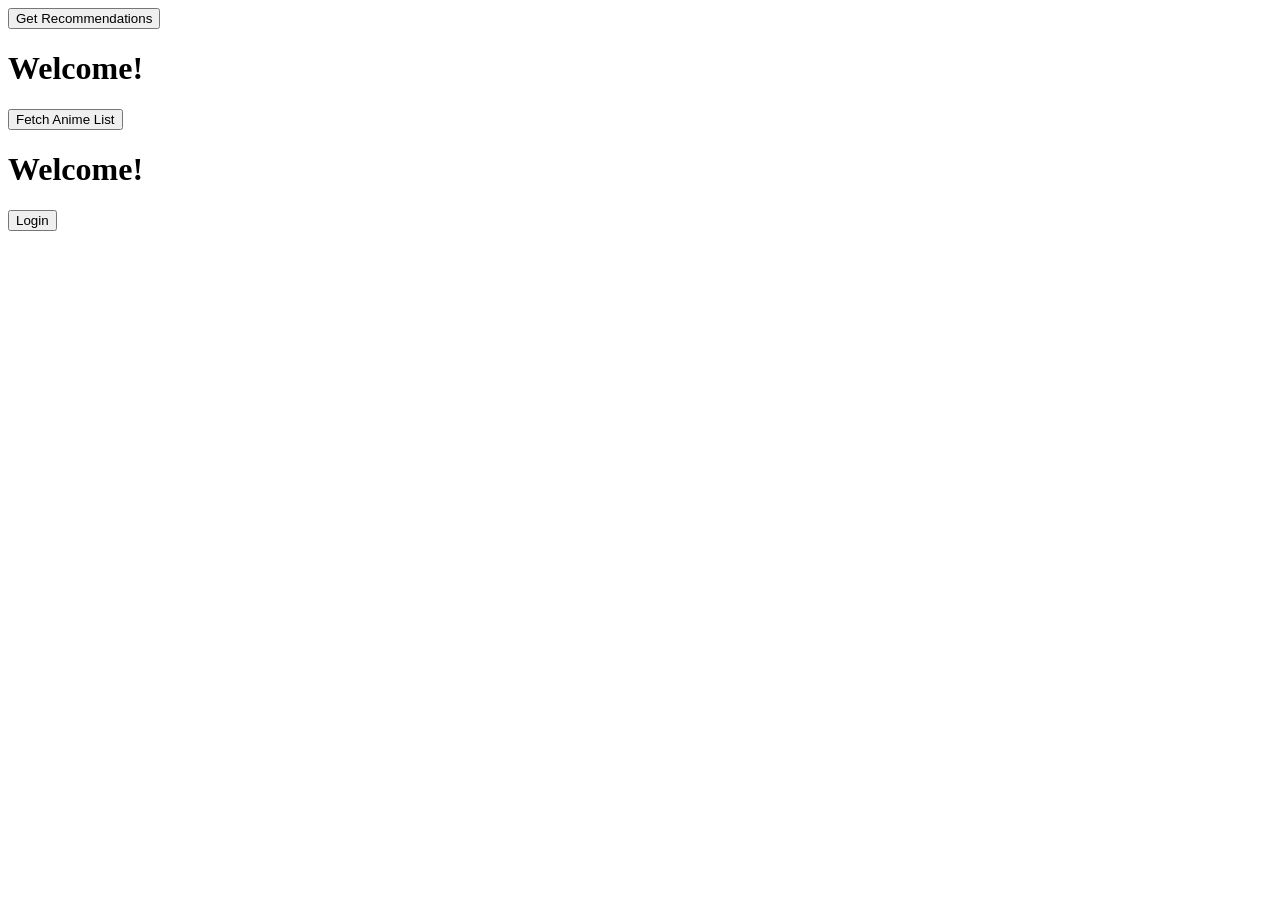
==== src/frontend/templates/dashboard.html @ 48014730 "Got working recommender, currently using consine similarity to generate recommendations, might make " ====
<!DOCTYPE html>
<html lang="en">
<head>
    <meta charset="UTF-8">
    <meta name="viewport" content="width=device-width, initial-scale=1.0">
    <title>Dashboard</title>
</head>
<body>
    <button id="fetchRecommendations">Get Recommendations</button>
    <div id="recommendationsContainer">
        <!-- Recommendations will be appended here -->
    </div>

    <script>
        document.getElementById("fetchRecommendations").addEventListener("click", async () => {
            try {
                // Send request to the backend
                const response = await fetch("/run_recommender", { method: "POST" });
                const data = await response.json();
    
                // Clear existing recommendations
                const container = document.getElementById("recommendationsContainer");
                container.innerHTML = "";
    
                if (data.recommendations && data.recommendations.length > 0) {
                    // Create a list of recommendations
                    const list = document.createElement("ul");
    
                    data.recommendations.forEach((recommendation) => {
                        const item = document.createElement("li");
                        item.textContent = `${recommendation.title_romaji} - Score: ${recommendation.similarity_score.toFixed(2)}`;
                        list.appendChild(item);
                    });
    
                    container.appendChild(list);
                } else {
                    container.textContent = "No recommendations available.";
                }
            } catch (error) {
                console.error("Error fetching recommendations:", error);
                alert("Failed to fetch recommendations. Please try again.");
            }
        });
    </script>
    
</body>

<h1>Welcome!</h1>
<button onclick="fetchAnimeList()">Fetch Anime List</button>
<script>
async function fetchAnimeList() {
    const response = await fetch('/fetch_anime_list', { method: 'POST' });
    const data = await response.json();
    alert(data.message || data.error);
}
</script>

<h1>Welcome!</h1>
<button onclick="login()">Login</button>
<script>
function login() {
    // Redirect the user to the login endpoint
    window.location.href = '/login';
}
</script>


</html>
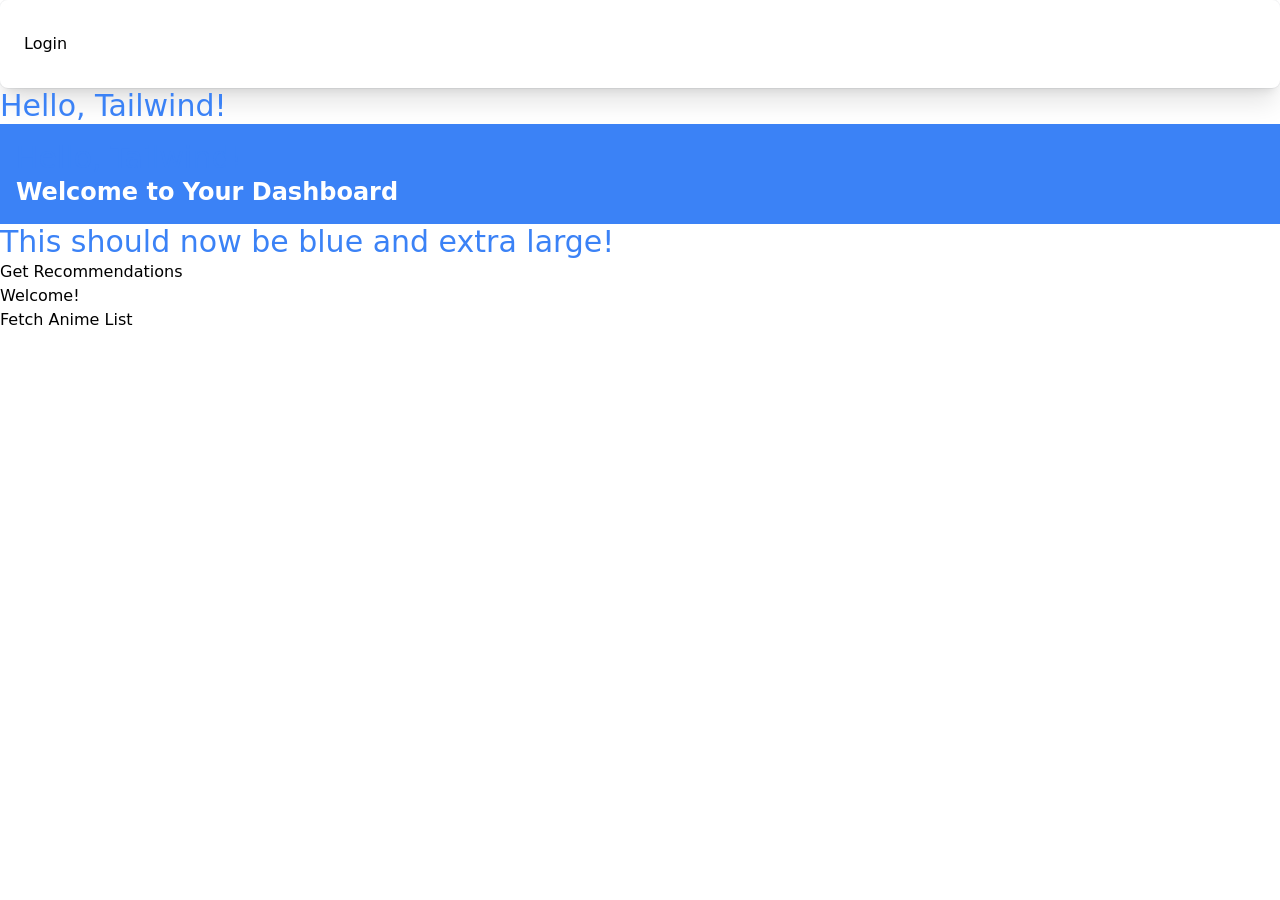
==== commit a8a5c053: "Accidentally put confidential info (API key, CLIENT ID, etc) and pushed to prod. Have now created a " ====
--- a/src/frontend/templates/dashboard.html
+++ b/src/frontend/templates/dashboard.html
@@ -1,11 +1,32 @@
 <!DOCTYPE html>
-<html lang="en">
+<html lang="en" class="dark:bg-slate-800">
 <head>
+    <link href="../static/css/styles.css" rel="stylesheet">
     <meta charset="UTF-8">
     <meta name="viewport" content="width=device-width, initial-scale=1.0">
     <title>Dashboard</title>
 </head>
+<div class="bg-white dark:bg-slate-800 rounded-lg px-6 py-8 ring-1 ring-slate-900/5 shadow-xl">
+<button onclick="login()">Login</button>
+<script>
+function login() {
+    // Redirect the user to the login endpoint
+    window.location.href = '/login';
+}
+</script>
+  </div>
+
+  
 <body>
+    <h1 class="text-blue-500 text-3xl">Hello, Tailwind!</h1>
+    <header class="bg-blue-500 text-white p-4">
+        <h1 class="text-blue-500 text-3xl">Hello, Tailwind!</h1>
+    
+        <h1 class="text-2xl font-bold">Welcome to Your Dashboard</h1>
+    </header>
+    <h1 class="text-blue-500 text-3xl">This should now be blue and extra large!</h1>
+
+    
     <button id="fetchRecommendations">Get Recommendations</button>
     <div id="recommendationsContainer">
         <!-- Recommendations will be appended here -->
@@ -55,14 +76,7 @@
 }
 </script>
 
-<h1>Welcome!</h1>
-<button onclick="login()">Login</button>
-<script>
-function login() {
-    // Redirect the user to the login endpoint
-    window.location.href = '/login';
-}
-</script>
+
 
 
 </html>
--- a/src/frontend/static/css/styles.css
+++ b/src/frontend/static/css/styles.css
@@ -0,0 +1,1496 @@
+*, ::before, ::after {
+  --tw-border-spacing-x: 0;
+  --tw-border-spacing-y: 0;
+  --tw-translate-x: 0;
+  --tw-translate-y: 0;
+  --tw-rotate: 0;
+  --tw-skew-x: 0;
+  --tw-skew-y: 0;
+  --tw-scale-x: 1;
+  --tw-scale-y: 1;
+  --tw-pan-x:  ;
+  --tw-pan-y:  ;
+  --tw-pinch-zoom:  ;
+  --tw-scroll-snap-strictness: proximity;
+  --tw-gradient-from-position:  ;
+  --tw-gradient-via-position:  ;
+  --tw-gradient-to-position:  ;
+  --tw-ordinal:  ;
+  --tw-slashed-zero:  ;
+  --tw-numeric-figure:  ;
+  --tw-numeric-spacing:  ;
+  --tw-numeric-fraction:  ;
+  --tw-ring-inset:  ;
+  --tw-ring-offset-width: 0px;
+  --tw-ring-offset-color: #fff;
+  --tw-ring-color: rgb(59 130 246 / 0.5);
+  --tw-ring-offset-shadow: 0 0 #0000;
+  --tw-ring-shadow: 0 0 #0000;
+  --tw-shadow: 0 0 #0000;
+  --tw-shadow-colored: 0 0 #0000;
+  --tw-blur:  ;
+  --tw-brightness:  ;
+  --tw-contrast:  ;
+  --tw-grayscale:  ;
+  --tw-hue-rotate:  ;
+  --tw-invert:  ;
+  --tw-saturate:  ;
+  --tw-sepia:  ;
+  --tw-drop-shadow:  ;
+  --tw-backdrop-blur:  ;
+  --tw-backdrop-brightness:  ;
+  --tw-backdrop-contrast:  ;
+  --tw-backdrop-grayscale:  ;
+  --tw-backdrop-hue-rotate:  ;
+  --tw-backdrop-invert:  ;
+  --tw-backdrop-opacity:  ;
+  --tw-backdrop-saturate:  ;
+  --tw-backdrop-sepia:  ;
+  --tw-contain-size:  ;
+  --tw-contain-layout:  ;
+  --tw-contain-paint:  ;
+  --tw-contain-style:  ;
+}
+
+::backdrop {
+  --tw-border-spacing-x: 0;
+  --tw-border-spacing-y: 0;
+  --tw-translate-x: 0;
+  --tw-translate-y: 0;
+  --tw-rotate: 0;
+  --tw-skew-x: 0;
+  --tw-skew-y: 0;
+  --tw-scale-x: 1;
+  --tw-scale-y: 1;
+  --tw-pan-x:  ;
+  --tw-pan-y:  ;
+  --tw-pinch-zoom:  ;
+  --tw-scroll-snap-strictness: proximity;
+  --tw-gradient-from-position:  ;
+  --tw-gradient-via-position:  ;
+  --tw-gradient-to-position:  ;
+  --tw-ordinal:  ;
+  --tw-slashed-zero:  ;
+  --tw-numeric-figure:  ;
+  --tw-numeric-spacing:  ;
+  --tw-numeric-fraction:  ;
+  --tw-ring-inset:  ;
+  --tw-ring-offset-width: 0px;
+  --tw-ring-offset-color: #fff;
+  --tw-ring-color: rgb(59 130 246 / 0.5);
+  --tw-ring-offset-shadow: 0 0 #0000;
+  --tw-ring-shadow: 0 0 #0000;
+  --tw-shadow: 0 0 #0000;
+  --tw-shadow-colored: 0 0 #0000;
+  --tw-blur:  ;
+  --tw-brightness:  ;
+  --tw-contrast:  ;
+  --tw-grayscale:  ;
+  --tw-hue-rotate:  ;
+  --tw-invert:  ;
+  --tw-saturate:  ;
+  --tw-sepia:  ;
+  --tw-drop-shadow:  ;
+  --tw-backdrop-blur:  ;
+  --tw-backdrop-brightness:  ;
+  --tw-backdrop-contrast:  ;
+  --tw-backdrop-grayscale:  ;
+  --tw-backdrop-hue-rotate:  ;
+  --tw-backdrop-invert:  ;
+  --tw-backdrop-opacity:  ;
+  --tw-backdrop-saturate:  ;
+  --tw-backdrop-sepia:  ;
+  --tw-contain-size:  ;
+  --tw-contain-layout:  ;
+  --tw-contain-paint:  ;
+  --tw-contain-style:  ;
+}
+
+/*
+! tailwindcss v3.4.17 | MIT License | https://tailwindcss.com
+*/
+
+/*
+1. Prevent padding and border from affecting element width. (https://github.com/mozdevs/cssremedy/issues/4)
+2. Allow adding a border to an element by just adding a border-width. (https://github.com/tailwindcss/tailwindcss/pull/116)
+*/
+
+*,
+::before,
+::after {
+  box-sizing: border-box;
+  /* 1 */
+  border-width: 0;
+  /* 2 */
+  border-style: solid;
+  /* 2 */
+  border-color: #e5e7eb;
+  /* 2 */
+}
+
+::before,
+::after {
+  --tw-content: '';
+}
+
+/*
+1. Use a consistent sensible line-height in all browsers.
+2. Prevent adjustments of font size after orientation changes in iOS.
+3. Use a more readable tab size.
+4. Use the user's configured `sans` font-family by default.
+5. Use the user's configured `sans` font-feature-settings by default.
+6. Use the user's configured `sans` font-variation-settings by default.
+7. Disable tap highlights on iOS
+*/
+
+html,
+:host {
+  line-height: 1.5;
+  /* 1 */
+  -webkit-text-size-adjust: 100%;
+  /* 2 */
+  -moz-tab-size: 4;
+  /* 3 */
+  -o-tab-size: 4;
+     tab-size: 4;
+  /* 3 */
+  font-family: ui-sans-serif, system-ui, sans-serif, "Apple Color Emoji", "Segoe UI Emoji", "Segoe UI Symbol", "Noto Color Emoji";
+  /* 4 */
+  font-feature-settings: normal;
+  /* 5 */
+  font-variation-settings: normal;
+  /* 6 */
+  -webkit-tap-highlight-color: transparent;
+  /* 7 */
+}
+
+/*
+1. Remove the margin in all browsers.
+2. Inherit line-height from `html` so users can set them as a class directly on the `html` element.
+*/
+
+body {
+  margin: 0;
+  /* 1 */
+  line-height: inherit;
+  /* 2 */
+}
+
+/*
+1. Add the correct height in Firefox.
+2. Correct the inheritance of border color in Firefox. (https://bugzilla.mozilla.org/show_bug.cgi?id=190655)
+3. Ensure horizontal rules are visible by default.
+*/
+
+hr {
+  height: 0;
+  /* 1 */
+  color: inherit;
+  /* 2 */
+  border-top-width: 1px;
+  /* 3 */
+}
+
+/*
+Add the correct text decoration in Chrome, Edge, and Safari.
+*/
+
+abbr:where([title]) {
+  -webkit-text-decoration: underline dotted;
+          text-decoration: underline dotted;
+}
+
+/*
+Remove the default font size and weight for headings.
+*/
+
+h1,
+h2,
+h3,
+h4,
+h5,
+h6 {
+  font-size: inherit;
+  font-weight: inherit;
+}
+
+/*
+Reset links to optimize for opt-in styling instead of opt-out.
+*/
+
+a {
+  color: inherit;
+  text-decoration: inherit;
+}
+
+/*
+Add the correct font weight in Edge and Safari.
+*/
+
+b,
+strong {
+  font-weight: bolder;
+}
+
+/*
+1. Use the user's configured `mono` font-family by default.
+2. Use the user's configured `mono` font-feature-settings by default.
+3. Use the user's configured `mono` font-variation-settings by default.
+4. Correct the odd `em` font sizing in all browsers.
+*/
+
+code,
+kbd,
+samp,
+pre {
+  font-family: ui-monospace, SFMono-Regular, Menlo, Monaco, Consolas, "Liberation Mono", "Courier New", monospace;
+  /* 1 */
+  font-feature-settings: normal;
+  /* 2 */
+  font-variation-settings: normal;
+  /* 3 */
+  font-size: 1em;
+  /* 4 */
+}
+
+/*
+Add the correct font size in all browsers.
+*/
+
+small {
+  font-size: 80%;
+}
+
+/*
+Prevent `sub` and `sup` elements from affecting the line height in all browsers.
+*/
+
+sub,
+sup {
+  font-size: 75%;
+  line-height: 0;
+  position: relative;
+  vertical-align: baseline;
+}
+
+sub {
+  bottom: -0.25em;
+}
+
+sup {
+  top: -0.5em;
+}
+
+/*
+1. Remove text indentation from table contents in Chrome and Safari. (https://bugs.chromium.org/p/chromium/issues/detail?id=999088, https://bugs.webkit.org/show_bug.cgi?id=201297)
+2. Correct table border color inheritance in all Chrome and Safari. (https://bugs.chromium.org/p/chromium/issues/detail?id=935729, https://bugs.webkit.org/show_bug.cgi?id=195016)
+3. Remove gaps between table borders by default.
+*/
+
+table {
+  text-indent: 0;
+  /* 1 */
+  border-color: inherit;
+  /* 2 */
+  border-collapse: collapse;
+  /* 3 */
+}
+
+/*
+1. Change the font styles in all browsers.
+2. Remove the margin in Firefox and Safari.
+3. Remove default padding in all browsers.
+*/
+
+button,
+input,
+optgroup,
+select,
+textarea {
+  font-family: inherit;
+  /* 1 */
+  font-feature-settings: inherit;
+  /* 1 */
+  font-variation-settings: inherit;
+  /* 1 */
+  font-size: 100%;
+  /* 1 */
+  font-weight: inherit;
+  /* 1 */
+  line-height: inherit;
+  /* 1 */
+  letter-spacing: inherit;
+  /* 1 */
+  color: inherit;
+  /* 1 */
+  margin: 0;
+  /* 2 */
+  padding: 0;
+  /* 3 */
+}
+
+/*
+Remove the inheritance of text transform in Edge and Firefox.
+*/
+
+button,
+select {
+  text-transform: none;
+}
+
+/*
+1. Correct the inability to style clickable types in iOS and Safari.
+2. Remove default button styles.
+*/
+
+button,
+input:where([type='button']),
+input:where([type='reset']),
+input:where([type='submit']) {
+  -webkit-appearance: button;
+  /* 1 */
+  background-color: transparent;
+  /* 2 */
+  background-image: none;
+  /* 2 */
+}
+
+/*
+Use the modern Firefox focus style for all focusable elements.
+*/
+
+:-moz-focusring {
+  outline: auto;
+}
+
+/*
+Remove the additional `:invalid` styles in Firefox. (https://github.com/mozilla/gecko-dev/blob/2f9eacd9d3d995c937b4251a5557d95d494c9be1/layout/style/res/forms.css#L728-L737)
+*/
+
+:-moz-ui-invalid {
+  box-shadow: none;
+}
+
+/*
+Add the correct vertical alignment in Chrome and Firefox.
+*/
+
+progress {
+  vertical-align: baseline;
+}
+
+/*
+Correct the cursor style of increment and decrement buttons in Safari.
+*/
+
+::-webkit-inner-spin-button,
+::-webkit-outer-spin-button {
+  height: auto;
+}
+
+/*
+1. Correct the odd appearance in Chrome and Safari.
+2. Correct the outline style in Safari.
+*/
+
+[type='search'] {
+  -webkit-appearance: textfield;
+  /* 1 */
+  outline-offset: -2px;
+  /* 2 */
+}
+
+/*
+Remove the inner padding in Chrome and Safari on macOS.
+*/
+
+::-webkit-search-decoration {
+  -webkit-appearance: none;
+}
+
+/*
+1. Correct the inability to style clickable types in iOS and Safari.
+2. Change font properties to `inherit` in Safari.
+*/
+
+::-webkit-file-upload-button {
+  -webkit-appearance: button;
+  /* 1 */
+  font: inherit;
+  /* 2 */
+}
+
+/*
+Add the correct display in Chrome and Safari.
+*/
+
+summary {
+  display: list-item;
+}
+
+/*
+Removes the default spacing and border for appropriate elements.
+*/
+
+blockquote,
+dl,
+dd,
+h1,
+h2,
+h3,
+h4,
+h5,
+h6,
+hr,
+figure,
+p,
+pre {
+  margin: 0;
+}
+
+fieldset {
+  margin: 0;
+  padding: 0;
+}
+
+legend {
+  padding: 0;
+}
+
+ol,
+ul,
+menu {
+  list-style: none;
+  margin: 0;
+  padding: 0;
+}
+
+/*
+Reset default styling for dialogs.
+*/
+
+dialog {
+  padding: 0;
+}
+
+/*
+Prevent resizing textareas horizontally by default.
+*/
+
+textarea {
+  resize: vertical;
+}
+
+/*
+1. Reset the default placeholder opacity in Firefox. (https://github.com/tailwindlabs/tailwindcss/issues/3300)
+2. Set the default placeholder color to the user's configured gray 400 color.
+*/
+
+input::-moz-placeholder, textarea::-moz-placeholder {
+  opacity: 1;
+  /* 1 */
+  color: #9ca3af;
+  /* 2 */
+}
+
+input::placeholder,
+textarea::placeholder {
+  opacity: 1;
+  /* 1 */
+  color: #9ca3af;
+  /* 2 */
+}
+
+/*
+Set the default cursor for buttons.
+*/
+
+button,
+[role="button"] {
+  cursor: pointer;
+}
+
+/*
+Make sure disabled buttons don't get the pointer cursor.
+*/
+
+:disabled {
+  cursor: default;
+}
+
+/*
+1. Make replaced elements `display: block` by default. (https://github.com/mozdevs/cssremedy/issues/14)
+2. Add `vertical-align: middle` to align replaced elements more sensibly by default. (https://github.com/jensimmons/cssremedy/issues/14#issuecomment-634934210)
+   This can trigger a poorly considered lint error in some tools but is included by design.
+*/
+
+img,
+svg,
+video,
+canvas,
+audio,
+iframe,
+embed,
+object {
+  display: block;
+  /* 1 */
+  vertical-align: middle;
+  /* 2 */
+}
+
+/*
+Constrain images and videos to the parent width and preserve their intrinsic aspect ratio. (https://github.com/mozdevs/cssremedy/issues/14)
+*/
+
+img,
+video {
+  max-width: 100%;
+  height: auto;
+}
+
+/* Make elements with the HTML hidden attribute stay hidden by default */
+
+[hidden]:where(:not([hidden="until-found"])) {
+  display: none;
+}
+
+.container {
+  width: 100%;
+}
+
+@media (min-width: 640px) {
+  .container {
+    max-width: 640px;
+  }
+}
+
+@media (min-width: 768px) {
+  .container {
+    max-width: 768px;
+  }
+}
+
+@media (min-width: 1024px) {
+  .container {
+    max-width: 1024px;
+  }
+}
+
+@media (min-width: 1280px) {
+  .container {
+    max-width: 1280px;
+  }
+}
+
+@media (min-width: 1536px) {
+  .container {
+    max-width: 1536px;
+  }
+}
+
+.visible {
+  visibility: visible;
+}
+
+.invisible {
+  visibility: hidden;
+}
+
+.collapse {
+  visibility: collapse;
+}
+
+.static {
+  position: static;
+}
+
+.fixed {
+  position: fixed;
+}
+
+.absolute {
+  position: absolute;
+}
+
+.relative {
+  position: relative;
+}
+
+.sticky {
+  position: sticky;
+}
+
+.isolate {
+  isolation: isolate;
+}
+
+.z-0 {
+  z-index: 0;
+}
+
+.order-1 {
+  order: 1;
+}
+
+.order-2 {
+  order: 2;
+}
+
+.m-1 {
+  margin: 0.25rem;
+}
+
+.m-2 {
+  margin: 0.5rem;
+}
+
+.mt-2 {
+  margin-top: 0.5rem;
+}
+
+.mt-5 {
+  margin-top: 1.25rem;
+}
+
+.block {
+  display: block;
+}
+
+.inline {
+  display: inline;
+}
+
+.flex {
+  display: flex;
+}
+
+.inline-flex {
+  display: inline-flex;
+}
+
+.table {
+  display: table;
+}
+
+.table-cell {
+  display: table-cell;
+}
+
+.grid {
+  display: grid;
+}
+
+.contents {
+  display: contents;
+}
+
+.list-item {
+  display: list-item;
+}
+
+.hidden {
+  display: none;
+}
+
+.size-0 {
+  width: 0px;
+  height: 0px;
+}
+
+.size-1 {
+  width: 0.25rem;
+  height: 0.25rem;
+}
+
+.size-2 {
+  width: 0.5rem;
+  height: 0.5rem;
+}
+
+.size-8 {
+  width: 2rem;
+  height: 2rem;
+}
+
+.h-1 {
+  height: 0.25rem;
+}
+
+.h-screen {
+  height: 100vh;
+}
+
+.h-6 {
+  height: 1.5rem;
+}
+
+.w-6 {
+  width: 1.5rem;
+}
+
+.shrink {
+  flex-shrink: 1;
+}
+
+.grow {
+  flex-grow: 1;
+}
+
+.border-collapse {
+  border-collapse: collapse;
+}
+
+.transform {
+  transform: translate(var(--tw-translate-x), var(--tw-translate-y)) rotate(var(--tw-rotate)) skewX(var(--tw-skew-x)) skewY(var(--tw-skew-y)) scaleX(var(--tw-scale-x)) scaleY(var(--tw-scale-y));
+}
+
+.resize {
+  resize: both;
+}
+
+.grid-cols-3 {
+  grid-template-columns: repeat(3, minmax(0, 1fr));
+}
+
+.items-center {
+  align-items: center;
+}
+
+.justify-center {
+  justify-content: center;
+}
+
+.gap-4 {
+  gap: 1rem;
+}
+
+.truncate {
+  overflow: hidden;
+  text-overflow: ellipsis;
+  white-space: nowrap;
+}
+
+.rounded {
+  border-radius: 0.25rem;
+}
+
+.rounded-lg {
+  border-radius: 0.5rem;
+}
+
+.rounded-md {
+  border-radius: 0.375rem;
+}
+
+.border {
+  border-width: 1px;
+}
+
+.bg-blue-500 {
+  --tw-bg-opacity: 1;
+  background-color: rgb(59 130 246 / var(--tw-bg-opacity, 1));
+}
+
+.bg-gray-200 {
+  --tw-bg-opacity: 1;
+  background-color: rgb(229 231 235 / var(--tw-bg-opacity, 1));
+}
+
+.bg-gray-300 {
+  --tw-bg-opacity: 1;
+  background-color: rgb(209 213 219 / var(--tw-bg-opacity, 1));
+}
+
+.bg-gray-400 {
+  --tw-bg-opacity: 1;
+  background-color: rgb(156 163 175 / var(--tw-bg-opacity, 1));
+}
+
+.bg-gray-100 {
+  --tw-bg-opacity: 1;
+  background-color: rgb(243 244 246 / var(--tw-bg-opacity, 1));
+}
+
+.bg-white {
+  --tw-bg-opacity: 1;
+  background-color: rgb(255 255 255 / var(--tw-bg-opacity, 1));
+}
+
+.bg-indigo-500 {
+  --tw-bg-opacity: 1;
+  background-color: rgb(99 102 241 / var(--tw-bg-opacity, 1));
+}
+
+.p-1 {
+  padding: 0.25rem;
+}
+
+.p-4 {
+  padding: 1rem;
+}
+
+.p-8 {
+  padding: 2rem;
+}
+
+.p-2 {
+  padding: 0.5rem;
+}
+
+.px-6 {
+  padding-left: 1.5rem;
+  padding-right: 1.5rem;
+}
+
+.py-8 {
+  padding-top: 2rem;
+  padding-bottom: 2rem;
+}
+
+.text-2xl {
+  font-size: 1.5rem;
+  line-height: 2rem;
+}
+
+.text-3xl {
+  font-size: 1.875rem;
+  line-height: 2.25rem;
+}
+
+.text-base {
+  font-size: 1rem;
+  line-height: 1.5rem;
+}
+
+.text-sm {
+  font-size: 0.875rem;
+  line-height: 1.25rem;
+}
+
+.font-bold {
+  font-weight: 700;
+}
+
+.font-medium {
+  font-weight: 500;
+}
+
+.uppercase {
+  text-transform: uppercase;
+}
+
+.lowercase {
+  text-transform: lowercase;
+}
+
+.capitalize {
+  text-transform: capitalize;
+}
+
+.italic {
+  font-style: italic;
+}
+
+.ordinal {
+  --tw-ordinal: ordinal;
+  font-variant-numeric: var(--tw-ordinal) var(--tw-slashed-zero) var(--tw-numeric-figure) var(--tw-numeric-spacing) var(--tw-numeric-fraction);
+}
+
+.tracking-tight {
+  letter-spacing: -0.025em;
+}
+
+.text-blue-500 {
+  --tw-text-opacity: 1;
+  color: rgb(59 130 246 / var(--tw-text-opacity, 1));
+}
+
+.text-white {
+  --tw-text-opacity: 1;
+  color: rgb(255 255 255 / var(--tw-text-opacity, 1));
+}
+
+.text-slate-500 {
+  --tw-text-opacity: 1;
+  color: rgb(100 116 139 / var(--tw-text-opacity, 1));
+}
+
+.text-slate-900 {
+  --tw-text-opacity: 1;
+  color: rgb(15 23 42 / var(--tw-text-opacity, 1));
+}
+
+.underline {
+  text-decoration-line: underline;
+}
+
+.overline {
+  text-decoration-line: overline;
+}
+
+.line-through {
+  text-decoration-line: line-through;
+}
+
+.antialiased {
+  -webkit-font-smoothing: antialiased;
+  -moz-osx-font-smoothing: grayscale;
+}
+
+.shadow {
+  --tw-shadow: 0 1px 3px 0 rgb(0 0 0 / 0.1), 0 1px 2px -1px rgb(0 0 0 / 0.1);
+  --tw-shadow-colored: 0 1px 3px 0 var(--tw-shadow-color), 0 1px 2px -1px var(--tw-shadow-color);
+  box-shadow: var(--tw-ring-offset-shadow, 0 0 #0000), var(--tw-ring-shadow, 0 0 #0000), var(--tw-shadow);
+}
+
+.shadow-lg {
+  --tw-shadow: 0 10px 15px -3px rgb(0 0 0 / 0.1), 0 4px 6px -4px rgb(0 0 0 / 0.1);
+  --tw-shadow-colored: 0 10px 15px -3px var(--tw-shadow-color), 0 4px 6px -4px var(--tw-shadow-color);
+  box-shadow: var(--tw-ring-offset-shadow, 0 0 #0000), var(--tw-ring-shadow, 0 0 #0000), var(--tw-shadow);
+}
+
+.shadow-xl {
+  --tw-shadow: 0 20px 25px -5px rgb(0 0 0 / 0.1), 0 8px 10px -6px rgb(0 0 0 / 0.1);
+  --tw-shadow-colored: 0 20px 25px -5px var(--tw-shadow-color), 0 8px 10px -6px var(--tw-shadow-color);
+  box-shadow: var(--tw-ring-offset-shadow, 0 0 #0000), var(--tw-ring-shadow, 0 0 #0000), var(--tw-shadow);
+}
+
+.outline {
+  outline-style: solid;
+}
+
+.ring {
+  --tw-ring-offset-shadow: var(--tw-ring-inset) 0 0 0 var(--tw-ring-offset-width) var(--tw-ring-offset-color);
+  --tw-ring-shadow: var(--tw-ring-inset) 0 0 0 calc(3px + var(--tw-ring-offset-width)) var(--tw-ring-color);
+  box-shadow: var(--tw-ring-offset-shadow), var(--tw-ring-shadow), var(--tw-shadow, 0 0 #0000);
+}
+
+.ring-1 {
+  --tw-ring-offset-shadow: var(--tw-ring-inset) 0 0 0 var(--tw-ring-offset-width) var(--tw-ring-offset-color);
+  --tw-ring-shadow: var(--tw-ring-inset) 0 0 0 calc(1px + var(--tw-ring-offset-width)) var(--tw-ring-color);
+  box-shadow: var(--tw-ring-offset-shadow), var(--tw-ring-shadow), var(--tw-shadow, 0 0 #0000);
+}
+
+.ring-slate-900\/5 {
+  --tw-ring-color: rgb(15 23 42 / 0.05);
+}
+
+.blur {
+  --tw-blur: blur(8px);
+  filter: var(--tw-blur) var(--tw-brightness) var(--tw-contrast) var(--tw-grayscale) var(--tw-hue-rotate) var(--tw-invert) var(--tw-saturate) var(--tw-sepia) var(--tw-drop-shadow);
+}
+
+.grayscale {
+  --tw-grayscale: grayscale(100%);
+  filter: var(--tw-blur) var(--tw-brightness) var(--tw-contrast) var(--tw-grayscale) var(--tw-hue-rotate) var(--tw-invert) var(--tw-saturate) var(--tw-sepia) var(--tw-drop-shadow);
+}
+
+.invert {
+  --tw-invert: invert(100%);
+  filter: var(--tw-blur) var(--tw-brightness) var(--tw-contrast) var(--tw-grayscale) var(--tw-hue-rotate) var(--tw-invert) var(--tw-saturate) var(--tw-sepia) var(--tw-drop-shadow);
+}
+
+.filter {
+  filter: var(--tw-blur) var(--tw-brightness) var(--tw-contrast) var(--tw-grayscale) var(--tw-hue-rotate) var(--tw-invert) var(--tw-saturate) var(--tw-sepia) var(--tw-drop-shadow);
+}
+
+.transition {
+  transition-property: color, background-color, border-color, text-decoration-color, fill, stroke, opacity, box-shadow, transform, filter, -webkit-backdrop-filter;
+  transition-property: color, background-color, border-color, text-decoration-color, fill, stroke, opacity, box-shadow, transform, filter, backdrop-filter;
+  transition-property: color, background-color, border-color, text-decoration-color, fill, stroke, opacity, box-shadow, transform, filter, backdrop-filter, -webkit-backdrop-filter;
+  transition-timing-function: cubic-bezier(0.4, 0, 0.2, 1);
+  transition-duration: 150ms;
+}
+
+.\[-1\:3\] {
+  -1: 3;
+}
+
+.\[-2\:-1\] {
+  -2: -1;
+}
+
+.\[-2\:2\] {
+  -2: 2;
+}
+
+.\[-3\:-1\] {
+  -3: -1;
+}
+
+.\[-4\:-1\] {
+  -4: -1;
+}
+
+.\[-4\:-2\] {
+  -4: -2;
+}
+
+.\[-5\:-2\] {
+  -5: -2;
+}
+
+.\[-5\:-4\] {
+  -5: -4;
+}
+
+.\[-6\:-1\] {
+  -6: -1;
+}
+
+.\[-n-tb\:len\(raz\)-tb\] {
+  -n-tb: len(raz)-tb;
+}
+
+.\[ax\:ax\+indx\.ndim\] {
+  ax: ax+indx.ndim;
+}
+
+.\[axis\:axis\+2\] {
+  axis: axis+2;
+}
+
+.\[begin\:begin\+self\._recs\*self\._recsize\] {
+  begin: begin+self. recs*self. recsize;
+}
+
+.\[begin_\:begin_\+a_size\] {
+  begin_: begin +a size;
+}
+
+.\[current\:stop\] {
+  current: stop;
+}
+
+.\[cursor\:length\] {
+  cursor: length;
+}
+
+.\[cursor\:start\] {
+  cursor: start;
+}
+
+.\[d1\:d2\] {
+  d1: d2;
+}
+
+.\[data_start\:data_end\] {
+  data_start: data end;
+}
+
+.\[dt1\:dt4\] {
+  dt1: dt4;
+}
+
+.\[ellipsis_pos\:ellipsis_pos\+1\] {
+  ellipsis_pos: ellipsis pos+1;
+}
+
+.\[first_zero\:-first_zero\] {
+  first_zero: -first zero;
+}
+
+.\[halflen\:-halflen\] {
+  halflen: -halflen;
+}
+
+.\[i0\:i1\] {
+  i0: i1;
+}
+
+.\[i\:\2c j\] {
+  i: ,j;
+}
+
+.\[i\:i\+1\] {
+  i: i+1;
+}
+
+.\[i\:i\+7\] {
+  i: i+7;
+}
+
+.\[i\:i\+BLOCK\] {
+  i: i+BLOCK;
+}
+
+.\[i\:i\+k\+2\] {
+  i: i+k+2;
+}
+
+.\[i\:i\+lc2\] {
+  i: i+lc2;
+}
+
+.\[i\:i\+read_count\] {
+  i: i+read count;
+}
+
+.\[i\:i\+scale\] {
+  i: i+scale;
+}
+
+.\[i\:j\] {
+  i: j;
+}
+
+.\[idx1\:idx2\] {
+  idx1: idx2;
+}
+
+.\[ii\:jj\] {
+  ii: jj;
+}
+
+.\[ind1\:ind2\+1\] {
+  ind1: ind2+1;
+}
+
+.\[index_ndim\:tmp_ndim\] {
+  index_ndim: tmp ndim;
+}
+
+.\[indptr_3\:indptr_4\] {
+  indptr_3: indptr 4;
+}
+
+.\[inherit_ndx\:inherit_ndx\+1\] {
+  inherit_ndx: inherit ndx+1;
+}
+
+.\[j-2\:j\+3\] {
+  j-2: j+3;
+}
+
+.\[j\:j\+block_size\] {
+  j: j+block size;
+}
+
+.\[j\:j\+chunksize\] {
+  j: j+chunksize;
+}
+
+.\[j\:j\+lc2\] {
+  j: j+lc2;
+}
+
+.\[js\:je\] {
+  js: je;
+}
+
+.\[k1\:k2\] {
+  k1: k2;
+}
+
+.\[k2\:-k2\] {
+  k2: -k2;
+}
+
+.\[k\:-k\] {
+  k: -k;
+}
+
+.\[k\:N\] {
+  k: N;
+}
+
+.\[k\:k\+n\+1\] {
+  k: k+n+1;
+}
+
+.\[k\:k\+n\] {
+  k: k+n;
+}
+
+.\[k\:n\+1\] {
+  k: n+1;
+}
+
+.\[k\:n-k-1\] {
+  k: n-k-1;
+}
+
+.\[k_lo\:k_hi\] {
+  k_lo: k hi;
+}
+
+.\[last\:start\] {
+  last: start;
+}
+
+.\[left\:right\] {
+  left: right;
+}
+
+.\[left_lim\:-right_lim\] {
+  left_lim: -right lim;
+}
+
+.\[line_offset\:end_line\] {
+  line_offset: end line;
+}
+
+.\[lo\:hi\+1\] {
+  lo: hi+1;
+}
+
+.\[m\:2\*m\] {
+  m: 2*m;
+}
+
+.\[m_start\:m_stop\] {
+  m_start: m stop;
+}
+
+.\[m_stop\:n_start\] {
+  m_stop: n start;
+}
+
+.\[middle\:end\] {
+  middle: end;
+}
+
+.\[month-1\:month\+1\] {
+  month-1: month+1;
+}
+
+.\[n-p-2\:end\] {
+  n-p-2: end;
+}
+
+.\[n\:2\*n\] {
+  n: 2*n;
+}
+
+.\[n\:m\+n\] {
+  n: m+n;
+}
+
+.\[n\:n\+1\] {
+  n: n+1;
+}
+
+.\[n\:n\+m\] {
+  n: n+m;
+}
+
+.\[n_start\:n_stop\] {
+  n_start: n stop;
+}
+
+.\[n_ub\:n_ub\+n_free\] {
+  n_ub: n ub+n free;
+}
+
+.\[ndim\:2\*ndim\] {
+  ndim: 2*ndim;
+}
+
+.\[nk1-1\:-1\] {
+  nk1-1: -1;
+}
+
+.\[npad\:-npad\] {
+  npad: -npad;
+}
+
+.\[nx\:nx\+ny\] {
+  nx: nx+ny;
+}
+
+.\[offset\:next_offset\] {
+  offset: next offset;
+}
+
+.\[offset\:offset\+N\*d\.nbytes\] {
+  offset: offset+N*d.nbytes;
+}
+
+.\[offset\:offset\+size\+1\] {
+  offset: offset+size+1;
+}
+
+.\[offset_items\:offset_items\+count_items\] {
+  offset_items: offset items+count items;
+}
+
+.\[p\:p\+11\] {
+  p: p+11;
+}
+
+.\[p\:p\+21\] {
+  p: p+21;
+}
+
+.\[p\:q\] {
+  p: q;
+}
+
+.\[pos\:end_pos\] {
+  pos: end pos;
+}
+
+.\[pos\:new_pos\] {
+  pos: new pos;
+}
+
+.\[pos\:pos\+1\] {
+  pos: pos+1;
+}
+
+.\[position\:item\.start\(\)\] {
+  position: item.start();
+}
+
+.\[position\:offset\] {
+  position: offset;
+}
+
+.\[position\:start\] {
+  position: start;
+}
+
+.\[prev\:k\] {
+  prev: k;
+}
+
+.\[rank\:n_features\] {
+  rank: n features;
+}
+
+.\[row-m\:row\] {
+  row-m: row;
+}
+
+.\[row\:row\+2\] {
+  row: row+2;
+}
+
+.\[s\:s\+4\] {
+  s: s+4;
+}
+
+.\[s\:s\+8\] {
+  s: s+8;
+}
+
+.\[s\:s\+scale\] {
+  s: s+scale;
+}
+
+.\[six\:eix\] {
+  six: eix;
+}
+
+.\[st\:end\] {
+  st: end;
+}
+
+.\[start\:\"2022\"\] {
+  start: "2022";
+}
+
+.\[start\:edge\] {
+  start: edge;
+}
+
+.\[start\:end\] {
+  start: end;
+}
+
+.\[start\:stop\] {
+  start: stop;
+}
+
+.\[start_i\:end_i\] {
+  start_i: end i;
+}
+
+.\[start_idx\:end_idx\] {
+  start_idx: end idx;
+}
+
+.\[start_idx\:line_idx\] {
+  start_idx: line idx;
+}
+
+.\[start_pos\:pos\] {
+  start_pos: pos;
+}
+
+.\[start_ptr\:end_ptr\] {
+  start_ptr: end ptr;
+}
+
+.\[startptr\:endptr\] {
+  startptr: endptr;
+}
+
+.\[string_start\:string_end\] {
+  string_start: string end;
+}
+
+.\[sum_indices\:sum_indices\+b\.indices\.size\] {
+  sum_indices: sum indices+b.indices.size;
+}
+
+.\[t_1\:t_2\] {
+  t_1: t 2;
+}
+
+.\[t_eval_i\:t_eval_i_new\] {
+  t_eval_i: t eval i new;
+}
+
+.\[t_eval_i_new\:t_eval_i\] {
+  t_eval_i_new: t eval i;
+}
+
+.\[tb\:len\(az\)-te\] {
+  tb: len(az)-te;
+}
+
+.\[tzname_offset\:nul\] {
+  tzname_offset: nul;
+}
+
+.\[user\:passwd\@\] {
+  user: passwd@;
+}
+
+.\[val1\:val2\] {
+  val1: val2;
+}
+
+.\[value\:\"third\"\] {
+  value: "third";
+}
+
+.\[window_start\:window_end\] {
+  window_start: window end;
+}
+
+.\[x_ndim\:x_ndim\+self\.axis\] {
+  x_ndim: x ndim+self.axis;
+}
+
+.\[xmin\:xmax\] {
+  xmin: xmax;
+}
+
+@media (prefers-color-scheme: dark) {
+  .dark\:bg-slate-800 {
+    --tw-bg-opacity: 1;
+    background-color: rgb(30 41 59 / var(--tw-bg-opacity, 1));
+  }
+
+  .dark\:text-slate-400 {
+    --tw-text-opacity: 1;
+    color: rgb(148 163 184 / var(--tw-text-opacity, 1));
+  }
+
+  .dark\:text-white {
+    --tw-text-opacity: 1;
+    color: rgb(255 255 255 / var(--tw-text-opacity, 1));
+  }
+}
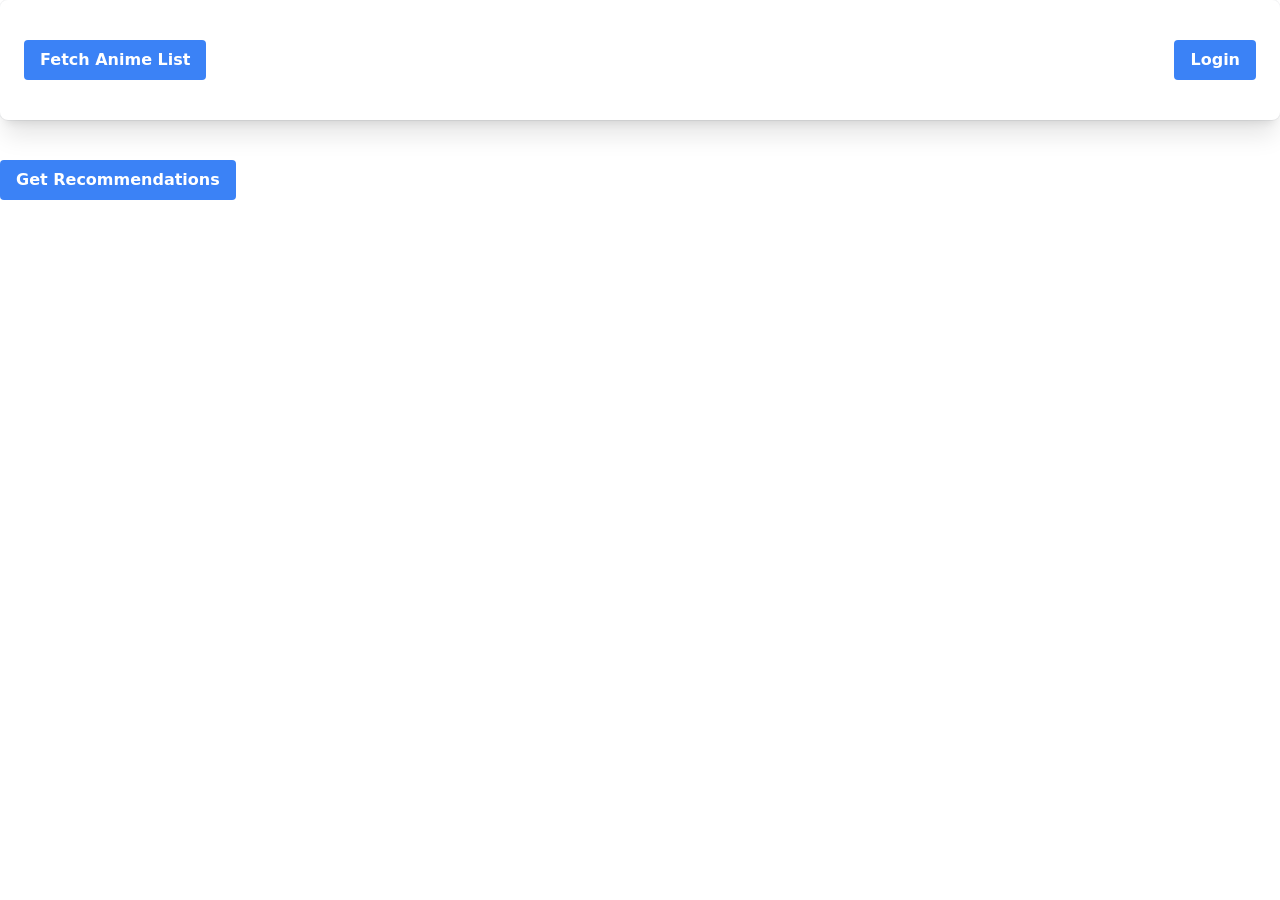
==== commit 3824f990: "Got frontend to look okay using tailwindCSS, will hopefully improve on it later by making design bet" ====
--- a/src/frontend/templates/dashboard.html
+++ b/src/frontend/templates/dashboard.html
@@ -6,68 +6,86 @@
     <meta name="viewport" content="width=device-width, initial-scale=1.0">
     <title>Dashboard</title>
 </head>
-<div class="bg-white dark:bg-slate-800 rounded-lg px-6 py-8 ring-1 ring-slate-900/5 shadow-xl">
-<button onclick="login()">Login</button>
-<script>
-function login() {
-    // Redirect the user to the login endpoint
-    window.location.href = '/login';
-}
-</script>
+<div id="outer">
+    <div class="bg-white dark:bg-slate-800 rounded-lg px-6 py-10 ring-1 ring-slate-900/5 shadow-xl flex items-center justify-between">
+      <button
+        class="btn bg-blue-500 hover:bg-blue-600 text-white font-bold py-2 px-4 rounded"
+        onclick="fetchAnimeList()"
+      >
+        Fetch Anime List
+      </button>
+      <button
+        class="bg-blue-500 hover:bg-blue-600 text-white font-bold py-2 px-4 rounded"
+        onclick="login()"
+      >
+        Login
+      </button>
+    </div>
   </div>
-
   
 <body>
-    <h1 class="text-blue-500 text-3xl">Hello, Tailwind!</h1>
-    <header class="bg-blue-500 text-white p-4">
-        <h1 class="text-blue-500 text-3xl">Hello, Tailwind!</h1>
-    
-        <h1 class="text-2xl font-bold">Welcome to Your Dashboard</h1>
-    </header>
-    <h1 class="text-blue-500 text-3xl">This should now be blue and extra large!</h1>
+    <div class="container">
+        <button style="float:left" class="bg-blue-500 hover:bg-blue-600 text-white font-bold py-2 px-4 rounded mt-10 ml-0" id="fetchRecommendations">Get Recommendations</button>
+    </div>
 
-    
-    <button id="fetchRecommendations">Get Recommendations</button>
     <div id="recommendationsContainer">
         <!-- Recommendations will be appended here -->
     </div>
 
-    <script>
-        document.getElementById("fetchRecommendations").addEventListener("click", async () => {
-            try {
-                // Send request to the backend
-                const response = await fetch("/run_recommender", { method: "POST" });
-                const data = await response.json();
-    
-                // Clear existing recommendations
-                const container = document.getElementById("recommendationsContainer");
-                container.innerHTML = "";
-    
-                if (data.recommendations && data.recommendations.length > 0) {
-                    // Create a list of recommendations
-                    const list = document.createElement("ul");
-    
-                    data.recommendations.forEach((recommendation) => {
-                        const item = document.createElement("li");
-                        item.textContent = `${recommendation.title_romaji} - Score: ${recommendation.similarity_score.toFixed(2)}`;
-                        list.appendChild(item);
-                    });
-    
-                    container.appendChild(list);
-                } else {
-                    container.textContent = "No recommendations available.";
-                }
-            } catch (error) {
-                console.error("Error fetching recommendations:", error);
-                alert("Failed to fetch recommendations. Please try again.");
-            }
-        });
-    </script>
     
 </body>
 
-<h1>Welcome!</h1>
-<button onclick="fetchAnimeList()">Fetch Anime List</button>
+
+
+
+
+
+
+
+
+
+<script>
+    function login() {
+        // Redirect the user to the login endpoint
+        window.location.href = '/login';
+    }
+</script>
+
+
+
+<script>
+    document.getElementById("fetchRecommendations").addEventListener("click", async () => {
+        try {
+            // Send request to the backend
+            const response = await fetch("/run_recommender", { method: "POST" });
+            const data = await response.json();
+
+            // Clear existing recommendations
+            const container = document.getElementById("recommendationsContainer");
+            container.innerHTML = "";
+
+            if (data.recommendations && data.recommendations.length > 0) {
+                // Create a list of recommendations
+                const list = document.createElement("ul");
+
+                data.recommendations.forEach((recommendation) => {
+                    const item = document.createElement("li");
+                    item.textContent = `${recommendation.title_romaji} - Score: ${recommendation.similarity_score.toFixed(2)}`;
+                    list.appendChild(item);
+                });
+
+                container.appendChild(list);
+            } else {
+                container.textContent = "No recommendations available.";
+            }
+        } catch (error) {
+            console.error("Error fetching recommendations:", error);
+            alert("Failed to fetch recommendations. Please try again.");
+        }
+    });
+</script>
+
+
 <script>
 async function fetchAnimeList() {
     const response = await fetch('/fetch_anime_list', { method: 'POST' });
--- a/src/frontend/static/css/styles.css
+++ b/src/frontend/static/css/styles.css
@@ -644,12 +644,29 @@
   margin: 0.5rem;
 }
 
-.mt-2 {
-  margin-top: 0.5rem;
-}
-
-.mt-5 {
-  margin-top: 1.25rem;
+.mx-0 {
+  margin-left: 0px;
+  margin-right: 0px;
+}
+
+.mt-8 {
+  margin-top: 2rem;
+}
+
+.mt-12 {
+  margin-top: 3rem;
+}
+
+.mt-40 {
+  margin-top: 10rem;
+}
+
+.ml-0 {
+  margin-left: 0px;
+}
+
+.mt-10 {
+  margin-top: 2.5rem;
 }
 
 .block {
@@ -662,10 +679,6 @@
 
 .flex {
   display: flex;
-}
-
-.inline-flex {
-  display: inline-flex;
 }
 
 .table {
@@ -720,12 +733,8 @@
   height: 100vh;
 }
 
-.h-6 {
-  height: 1.5rem;
-}
-
-.w-6 {
-  width: 1.5rem;
+.h-full {
+  height: 100%;
 }
 
 .shrink {
@@ -748,20 +757,20 @@
   resize: both;
 }
 
-.grid-cols-3 {
-  grid-template-columns: repeat(3, minmax(0, 1fr));
-}
-
 .items-center {
   align-items: center;
 }
 
+.justify-start {
+  justify-content: flex-start;
+}
+
 .justify-center {
   justify-content: center;
 }
 
-.gap-4 {
-  gap: 1rem;
+.justify-between {
+  justify-content: space-between;
 }
 
 .truncate {
@@ -778,10 +787,6 @@
   border-radius: 0.5rem;
 }
 
-.rounded-md {
-  border-radius: 0.375rem;
-}
-
 .border {
   border-width: 1px;
 }
@@ -791,50 +796,23 @@
   background-color: rgb(59 130 246 / var(--tw-bg-opacity, 1));
 }
 
-.bg-gray-200 {
-  --tw-bg-opacity: 1;
-  background-color: rgb(229 231 235 / var(--tw-bg-opacity, 1));
-}
-
-.bg-gray-300 {
-  --tw-bg-opacity: 1;
-  background-color: rgb(209 213 219 / var(--tw-bg-opacity, 1));
-}
-
-.bg-gray-400 {
-  --tw-bg-opacity: 1;
-  background-color: rgb(156 163 175 / var(--tw-bg-opacity, 1));
-}
-
-.bg-gray-100 {
-  --tw-bg-opacity: 1;
-  background-color: rgb(243 244 246 / var(--tw-bg-opacity, 1));
-}
-
 .bg-white {
   --tw-bg-opacity: 1;
   background-color: rgb(255 255 255 / var(--tw-bg-opacity, 1));
 }
 
-.bg-indigo-500 {
+.bg-gray-800 {
   --tw-bg-opacity: 1;
-  background-color: rgb(99 102 241 / var(--tw-bg-opacity, 1));
+  background-color: rgb(31 41 55 / var(--tw-bg-opacity, 1));
 }
 
 .p-1 {
   padding: 0.25rem;
 }
 
-.p-4 {
-  padding: 1rem;
-}
-
-.p-8 {
-  padding: 2rem;
-}
-
-.p-2 {
-  padding: 0.5rem;
+.px-4 {
+  padding-left: 1rem;
+  padding-right: 1rem;
 }
 
 .px-6 {
@@ -842,37 +820,48 @@
   padding-right: 1.5rem;
 }
 
+.py-2 {
+  padding-top: 0.5rem;
+  padding-bottom: 0.5rem;
+}
+
 .py-8 {
   padding-top: 2rem;
   padding-bottom: 2rem;
 }
 
-.text-2xl {
-  font-size: 1.5rem;
-  line-height: 2rem;
-}
-
-.text-3xl {
-  font-size: 1.875rem;
-  line-height: 2.25rem;
-}
-
-.text-base {
-  font-size: 1rem;
-  line-height: 1.5rem;
-}
-
-.text-sm {
-  font-size: 0.875rem;
-  line-height: 1.25rem;
+.px-0 {
+  padding-left: 0px;
+  padding-right: 0px;
+}
+
+.px-12 {
+  padding-left: 3rem;
+  padding-right: 3rem;
+}
+
+.py-16 {
+  padding-top: 4rem;
+  padding-bottom: 4rem;
+}
+
+.py-12 {
+  padding-top: 3rem;
+  padding-bottom: 3rem;
+}
+
+.py-14 {
+  padding-top: 3.5rem;
+  padding-bottom: 3.5rem;
+}
+
+.py-10 {
+  padding-top: 2.5rem;
+  padding-bottom: 2.5rem;
 }
 
 .font-bold {
   font-weight: 700;
-}
-
-.font-medium {
-  font-weight: 500;
 }
 
 .uppercase {
@@ -896,30 +885,11 @@
   font-variant-numeric: var(--tw-ordinal) var(--tw-slashed-zero) var(--tw-numeric-figure) var(--tw-numeric-spacing) var(--tw-numeric-fraction);
 }
 
-.tracking-tight {
-  letter-spacing: -0.025em;
-}
-
-.text-blue-500 {
-  --tw-text-opacity: 1;
-  color: rgb(59 130 246 / var(--tw-text-opacity, 1));
-}
-
 .text-white {
   --tw-text-opacity: 1;
   color: rgb(255 255 255 / var(--tw-text-opacity, 1));
 }
 
-.text-slate-500 {
-  --tw-text-opacity: 1;
-  color: rgb(100 116 139 / var(--tw-text-opacity, 1));
-}
-
-.text-slate-900 {
-  --tw-text-opacity: 1;
-  color: rgb(15 23 42 / var(--tw-text-opacity, 1));
-}
-
 .underline {
   text-decoration-line: underline;
 }
@@ -940,12 +910,6 @@
 .shadow {
   --tw-shadow: 0 1px 3px 0 rgb(0 0 0 / 0.1), 0 1px 2px -1px rgb(0 0 0 / 0.1);
   --tw-shadow-colored: 0 1px 3px 0 var(--tw-shadow-color), 0 1px 2px -1px var(--tw-shadow-color);
-  box-shadow: var(--tw-ring-offset-shadow, 0 0 #0000), var(--tw-ring-shadow, 0 0 #0000), var(--tw-shadow);
-}
-
-.shadow-lg {
-  --tw-shadow: 0 10px 15px -3px rgb(0 0 0 / 0.1), 0 4px 6px -4px rgb(0 0 0 / 0.1);
-  --tw-shadow-colored: 0 10px 15px -3px var(--tw-shadow-color), 0 4px 6px -4px var(--tw-shadow-color);
   box-shadow: var(--tw-ring-offset-shadow, 0 0 #0000), var(--tw-ring-shadow, 0 0 #0000), var(--tw-shadow);
 }
 
@@ -1254,6 +1218,14 @@
   month-1: month+1;
 }
 
+.\[n-1\:-1\] {
+  n-1: -1;
+}
+
+.\[n-1\:n\] {
+  n-1: n;
+}
+
 .\[n-p-2\:end\] {
   n-p-2: end;
 }
@@ -1476,6 +1448,40 @@
 
 .\[xmin\:xmax\] {
   xmin: xmax;
+}
+
+.btn {
+  border-radius: 0.25rem;
+  --tw-bg-opacity: 1;
+  background-color: rgb(59 130 246 / var(--tw-bg-opacity, 1));
+  padding-top: 0.5rem;
+  padding-bottom: 0.5rem;
+  padding-left: 1rem;
+  padding-right: 1rem;
+  font-weight: 700;
+  --tw-text-opacity: 1;
+  color: rgb(255 255 255 / var(--tw-text-opacity, 1));
+}
+
+.btn:hover {
+  --tw-bg-opacity: 1;
+  background-color: rgb(37 99 235 / var(--tw-bg-opacity, 1));
+}
+
+#outer
+{
+  width:100%;
+  text-align: center;
+}
+
+.inner
+{
+  display: inline-block;
+}
+
+.hover\:bg-blue-600:hover {
+  --tw-bg-opacity: 1;
+  background-color: rgb(37 99 235 / var(--tw-bg-opacity, 1));
 }
 
 @media (prefers-color-scheme: dark) {
@@ -1483,14 +1489,4 @@
     --tw-bg-opacity: 1;
     background-color: rgb(30 41 59 / var(--tw-bg-opacity, 1));
   }
-
-  .dark\:text-slate-400 {
-    --tw-text-opacity: 1;
-    color: rgb(148 163 184 / var(--tw-text-opacity, 1));
-  }
-
-  .dark\:text-white {
-    --tw-text-opacity: 1;
-    color: rgb(255 255 255 / var(--tw-text-opacity, 1));
-  }
-}
+}
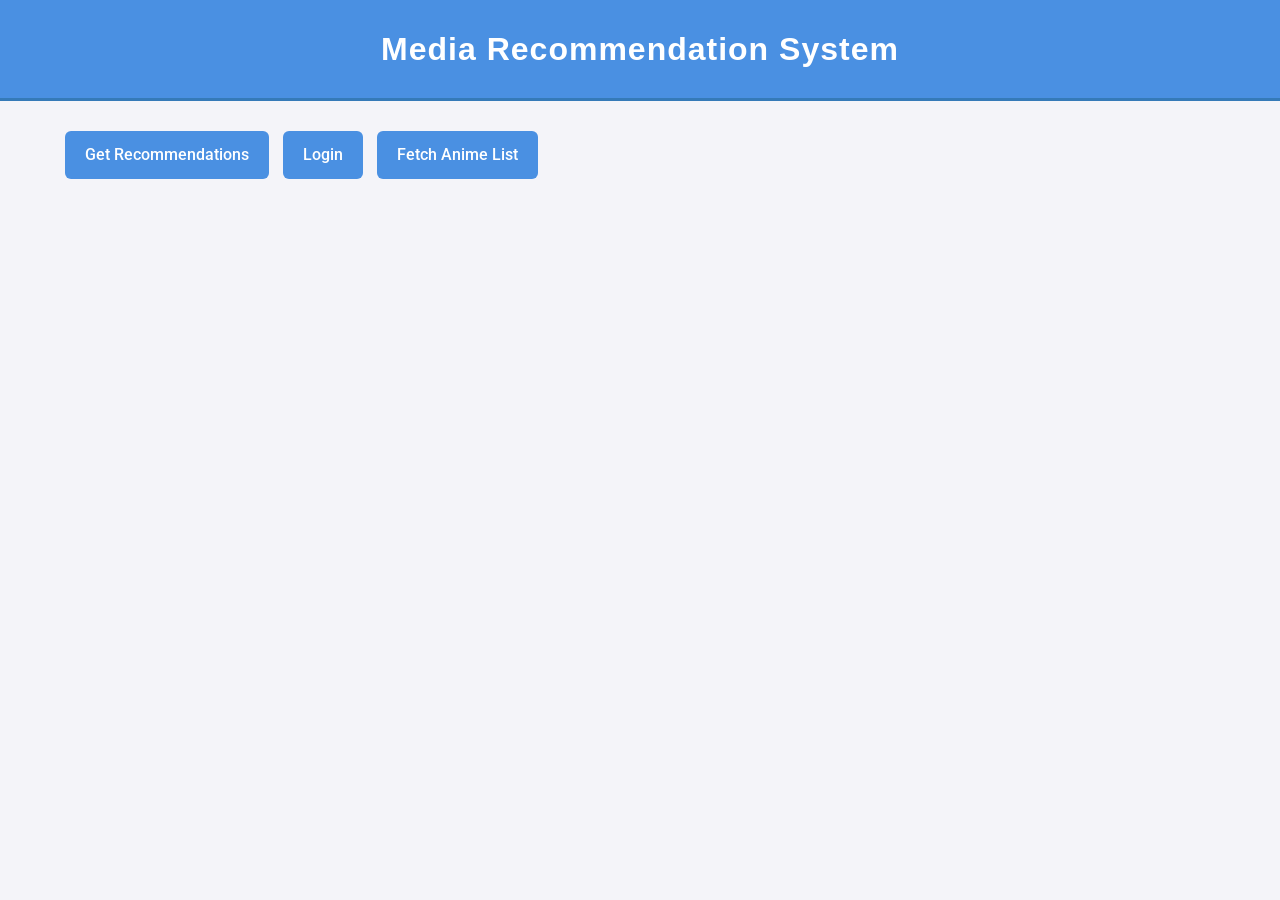
==== commit 2dc06955: "Improved upon Website UI, added images to corresponding recommended media." ====
--- a/src/frontend/templates/dashboard.html
+++ b/src/frontend/templates/dashboard.html
@@ -1,100 +1,153 @@
 <!DOCTYPE html>
-<html lang="en" class="dark:bg-slate-800">
 <head>
     <link href="../static/css/styles.css" rel="stylesheet">
     <meta charset="UTF-8">
     <meta name="viewport" content="width=device-width, initial-scale=1.0">
     <title>Dashboard</title>
+    <link href="https://fonts.googleapis.com/css2?family=Roboto:wght@400;500;700&display=swap" rel="stylesheet">
+    <style>
+        body {
+            font-family: 'Roboto', sans-serif;
+            background-color: #f4f4f9;
+            color: #333;
+        }
+        .container {
+            max-width: 1200px;
+            margin: 0 auto;
+            padding: 20px;
+        }
+        .header {
+    background-color: #4a90e2;
+    color: white;
+    padding: 25px;
+    text-align: center;
+    font-family: 'Inter', sans-serif;
+    font-size: 32px; /* Larger for better hierarchy */
+    font-weight: 700;
+    letter-spacing: 1px;
+    border-bottom: 3px solid #357ab8; /* Adds slight depth */
+}
+
+
+.btn {
+    background-color: #4a90e2;
+    color: white;
+    padding: 12px 20px;
+    margin: 10px 5px;
+    border: none;
+    border-radius: 6px;
+    cursor: pointer;
+    font-size: 16px;
+    font-weight: 500;
+    transition: all 0.3s ease;
+}
+
+.btn:hover {
+    background-color: #357ab8;
+    transform: scale(1.05); /* Slight pop effect */
+}
+
+        .btn:hover {
+            background-color: #357ab8;
+        }
+        .recommendations {
+            margin-top: 20px;
+        }
+        .recommendation-item {
+            background-color: white;
+            padding: 15px;
+            margin-bottom: 10px;
+            border-radius: 5px;
+            box-shadow: 0 2px 4px rgba(0, 0, 0, 0.1);
+            display: flex;
+            align-items: center;
+            opacity: 0;
+            transform: translateY(20px);
+            animation: fadeInSlideUp 3s forwards;
+        
+        }
+        .recommendation-item:hover {
+    transform: translateY(-5px); /* Lift effect on hover */
+}
+        .recommendation-item img {
+            width: 100px;
+            height: auto;
+            margin-right: 15px;
+            border-radius: 5px;
+        }
+        @keyframes fadeInSlideUp {
+            to {
+                opacity: 1;
+                transform: translateY(0);
+            }
+        }
+    </style>
 </head>
-<div id="outer">
-    <div class="bg-white dark:bg-slate-800 rounded-lg px-6 py-10 ring-1 ring-slate-900/5 shadow-xl flex items-center justify-between">
-      <button
-        class="btn bg-blue-500 hover:bg-blue-600 text-white font-bold py-2 px-4 rounded"
-        onclick="fetchAnimeList()"
-      >
-        Fetch Anime List
-      </button>
-      <button
-        class="bg-blue-500 hover:bg-blue-600 text-white font-bold py-2 px-4 rounded"
-        onclick="login()"
-      >
-        Login
-      </button>
+<body>
+    <div class="header">
+        <h1>Media Recommendation System</h1>
     </div>
-  </div>
-  
-<body>
     <div class="container">
-        <button style="float:left" class="bg-blue-500 hover:bg-blue-600 text-white font-bold py-2 px-4 rounded mt-10 ml-0" id="fetchRecommendations">Get Recommendations</button>
+        <button class="btn" id="fetchRecommendations">Get Recommendations</button>
+        <button class="btn" onclick="login()">Login</button>
+        <button class="btn" onclick="fetchAnimeList()">Fetch Anime List</button>
+
+        <div id="recommendationsContainer" class="recommendations">
+            <!-- Recommendations will be appended here -->
+        </div>
     </div>
 
-    <div id="recommendationsContainer">
-        <!-- Recommendations will be appended here -->
-    </div>
+    <script>
+        function login() {
+            // Redirect the user to the login endpoint
+            window.location.href = '/login';
+        }
 
-    
+        document.getElementById("fetchRecommendations").addEventListener("click", async () => {
+            try {
+                // Send request to the backend
+                const response = await fetch("/run_recommender", { method: "POST" });
+                const data = await response.json();
+
+                console.log(data); // Log the entire response
+
+                // Clear existing recommendations
+                const container = document.getElementById("recommendationsContainer");
+                container.innerHTML = "";
+
+                if (data.recommendations && data.recommendations.length > 0) {
+                    // Create a list of recommendations
+                    data.recommendations.forEach((recommendation) => {
+                        console.log(recommendation.cover_image_large); // Log the image URL
+
+                        const item = document.createElement("div");
+                        item.className = "recommendation-item";
+                        
+                        const img = document.createElement("img");
+                        img.src = recommendation.cover_image_large;
+                        img.alt = recommendation.title_romaji;
+                        
+                        const text = document.createElement("div");
+                        text.textContent = `${recommendation.title_romaji} - Rating: ${recommendation.average_score.toFixed(2)}`;
+                        
+                        item.appendChild(img);
+                        item.appendChild(text);
+                        container.appendChild(item);
+                    });
+                } else {
+                    container.textContent = "No recommendations available.";
+                }
+            } catch (error) {
+                console.error("Error fetching recommendations:", error);
+                alert("Failed to fetch recommendations. Please try again.");
+            }
+        });
+
+        async function fetchAnimeList() {
+            const response = await fetch('/fetch_anime_list', { method: 'POST' });
+            const data = await response.json();
+            alert(data.message || data.error);
+        }
+    </script>
 </body>
-
-
-
-
-
-
-
-
-
-
-<script>
-    function login() {
-        // Redirect the user to the login endpoint
-        window.location.href = '/login';
-    }
-</script>
-
-
-
-<script>
-    document.getElementById("fetchRecommendations").addEventListener("click", async () => {
-        try {
-            // Send request to the backend
-            const response = await fetch("/run_recommender", { method: "POST" });
-            const data = await response.json();
-
-            // Clear existing recommendations
-            const container = document.getElementById("recommendationsContainer");
-            container.innerHTML = "";
-
-            if (data.recommendations && data.recommendations.length > 0) {
-                // Create a list of recommendations
-                const list = document.createElement("ul");
-
-                data.recommendations.forEach((recommendation) => {
-                    const item = document.createElement("li");
-                    item.textContent = `${recommendation.title_romaji} - Score: ${recommendation.similarity_score.toFixed(2)}`;
-                    list.appendChild(item);
-                });
-
-                container.appendChild(list);
-            } else {
-                container.textContent = "No recommendations available.";
-            }
-        } catch (error) {
-            console.error("Error fetching recommendations:", error);
-            alert("Failed to fetch recommendations. Please try again.");
-        }
-    });
-</script>
-
-
-<script>
-async function fetchAnimeList() {
-    const response = await fetch('/fetch_anime_list', { method: 'POST' });
-    const data = await response.json();
-    alert(data.message || data.error);
-}
-</script>
-
-
-
-
-</html>
+</html>
